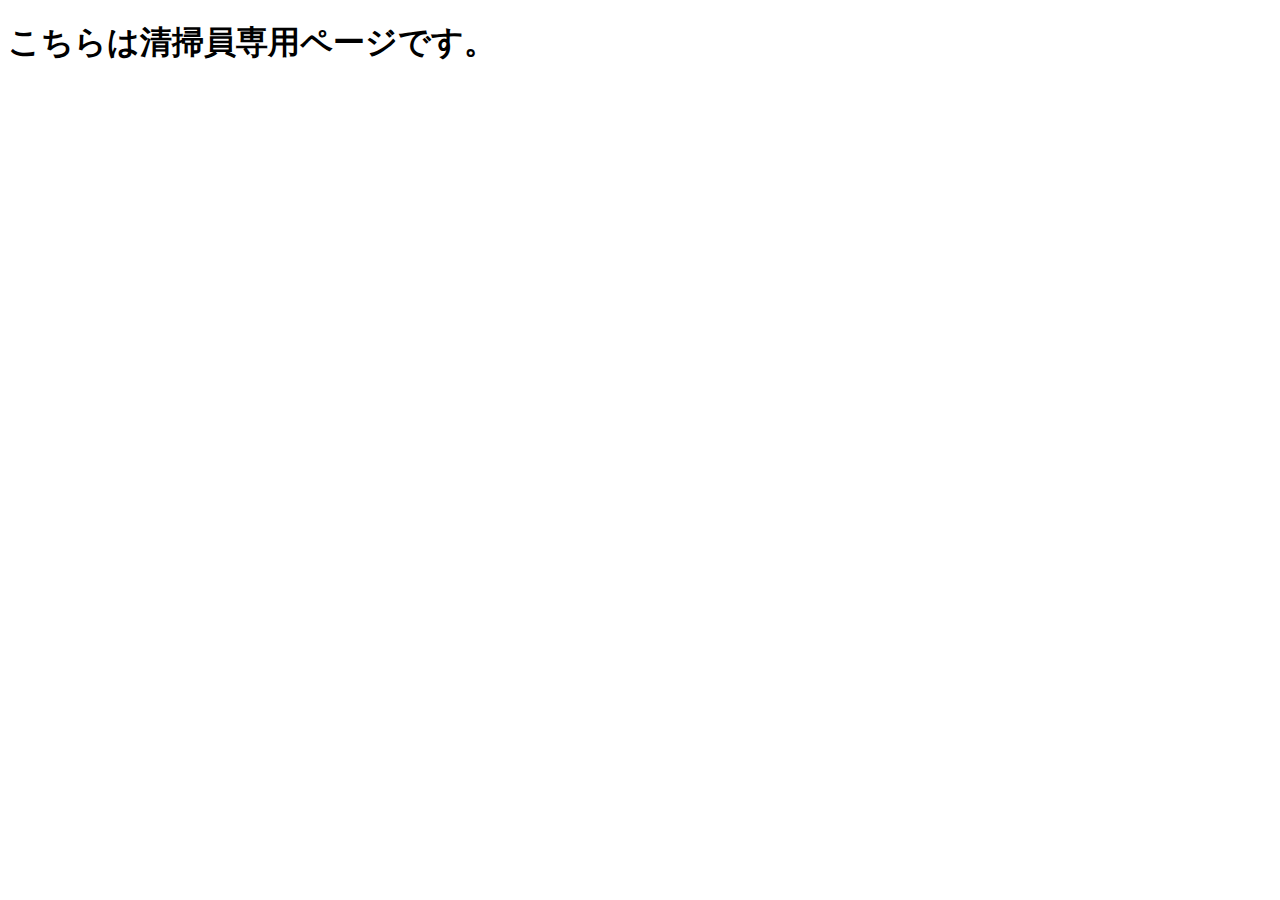
==== HIS/HIS_App/src/main/resources/templates/clean.html @ cd6fc2a8 "ひな形ページの作成" ====
<!DOCTYPE html>
<html lang="ja" xmlns:th="http://www.thymeleaf.org">
<head>
  <meta charset="UTF-8">
  <title>清掃員専用ページ</title>
  <link rel="stylesheet"
        th:href="@{/webjars/bootstrap/5.0.0-beta3/css/bootstrap.min.css}"/>
  <script th:src="@{/webjars/bootstrap/5.0.0-beta3/js/bootstrap.min.js}"
          type="text/javascript"></script>
</head>

<body class="m-3">
    <h1>こちらは清掃員専用ページです。</h1>
</body>
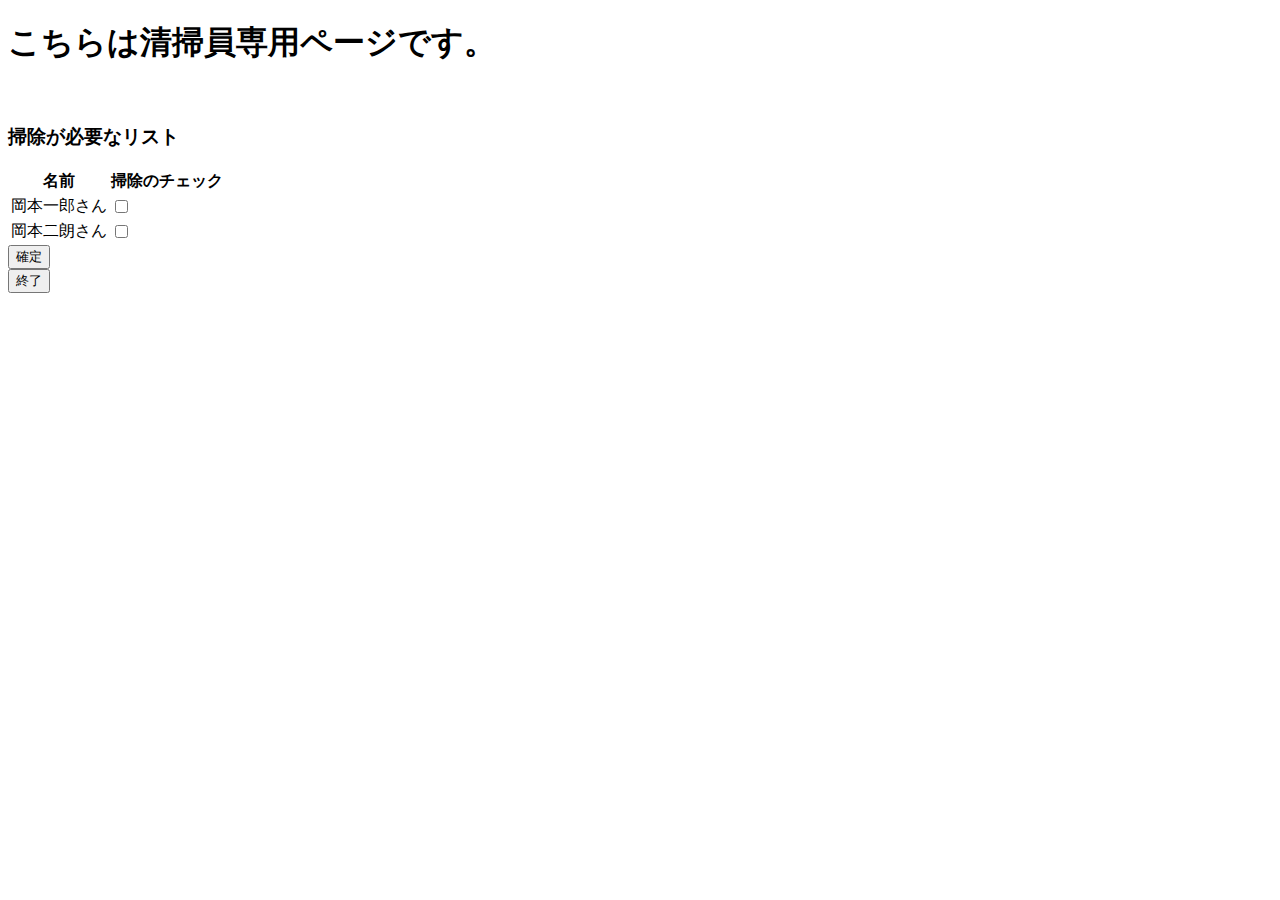
==== commit 785714e5: "ひな形作成" ====
--- a/HIS/HIS_App/src/main/resources/templates/clean.html
+++ b/HIS/HIS_App/src/main/resources/templates/clean.html
@@ -9,6 +9,60 @@
           type="text/javascript"></script>
 </head>
 
+<!-- 掃除専用ページ）
+・掃除リストを見る
+・掃除済みマークを付ける -->
+
 <body class="m-3">
     <h1>こちらは清掃員専用ページです。</h1>
+    <br>
+    <h3>掃除が必要なリスト</h3>
+    <table class="table mb-3">
+        <thead>
+            <tr>
+                <th>名前</th>
+                <th>掃除のチェック</th>
+            </tr>
+        </thead>
+        <tbody>
+            <!-- <tr th:each="log:${logs}"
+                th:if="${logStat.first || #temporals.format(log.recordedOn.toLocalDateTime(),'yyyy-MM-dd') != #temporals.format(logs.get(logStat.index-1).recordedOn.toLocalDateTime(),'yyyy-MM-dd')}">
+            <td th:text="${#temporals.format(log.recordedOn.toLocalDateTime(),'yyyy-MM-dd')}"></td>
+            <td th:text="${log.score}"></td>
+            <td th:text="${log.comment}"></td>
+            </tr> -->
+            <tr>
+                <td>岡本一郎さん</td>
+                <td>
+                    <input type="checkbox" id="checkbox1" />
+                </td>
+            </tr>
+            <tr>
+                <td>岡本二朗さん</td>
+                <td>
+                    <input type="checkbox" id="checkbox2" />
+                </td>
+            </tr>
+        </tbody>
+    </table>
+
+    <button onclick="updateChecklist()">確定</button>
+
+      <form method="get" th:action="@{/}">
+        <input class="btn btn-warning" type="submit" value="終了">
+      </form>
+
+      <script>
+        function updateChecklist() {
+            var checkbox1 = document.getElementById("checkbox1");
+            var checkbox2 = document.getElementById("checkbox2");
+
+            var isChecked1 = checkbox1.checked;
+            var isChecked2 = checkbox2.checked;
+
+            // ここで、isChecked1とisChecked2の値をサーバーに送信してデータを更新する処理を実装します。
+            // 例えば、Ajaxを使用して非同期でデータを送信することが考えられます。
+            // サーバー側でデータの更新が行われた後、成功した旨のメッセージをユーザーに表示するなどの処理も追加できます。
+        }
+    </script>  
 </body>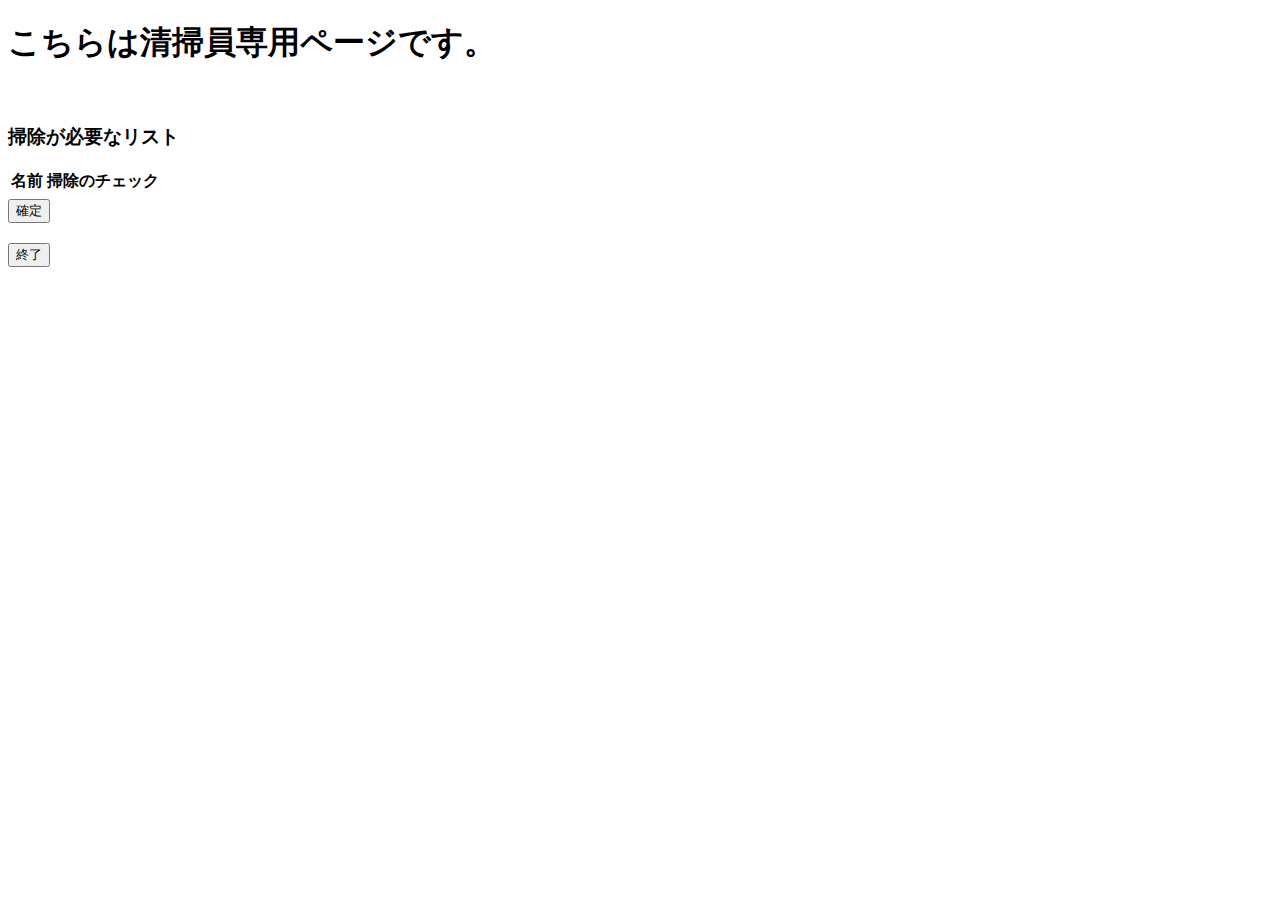
==== commit 4114a92b: "それぞれ専用のページの実装（Getのみ）" ====
--- a/HIS/HIS_App/src/main/resources/templates/clean.html
+++ b/HIS/HIS_App/src/main/resources/templates/clean.html
@@ -25,13 +25,11 @@
             </tr>
         </thead>
         <tbody>
-            <!-- <tr th:each="log:${logs}"
-                th:if="${logStat.first || #temporals.format(log.recordedOn.toLocalDateTime(),'yyyy-MM-dd') != #temporals.format(logs.get(logStat.index-1).recordedOn.toLocalDateTime(),'yyyy-MM-dd')}">
-            <td th:text="${#temporals.format(log.recordedOn.toLocalDateTime(),'yyyy-MM-dd')}"></td>
-            <td th:text="${log.score}"></td>
-            <td th:text="${log.comment}"></td>
-            </tr> -->
-            <tr>
+            <tr th:each="log:${cleanList}">
+            <td th:text="${log.name}"></td>
+            <td th:text="${log.clean}"></td>
+            </tr>
+            <!-- <tr>
                 <td>岡本一郎さん</td>
                 <td>
                     <input type="checkbox" id="checkbox1" />
@@ -42,11 +40,11 @@
                 <td>
                     <input type="checkbox" id="checkbox2" />
                 </td>
-            </tr>
+            </tr> -->
         </tbody>
     </table>
 
-    <button onclick="updateChecklist()">確定</button>
+    <button style="margin-bottom:20px;" class="btn btn-warning" onclick="updateChecklist()">確定</button>
 
       <form method="get" th:action="@{/}">
         <input class="btn btn-warning" type="submit" value="終了">
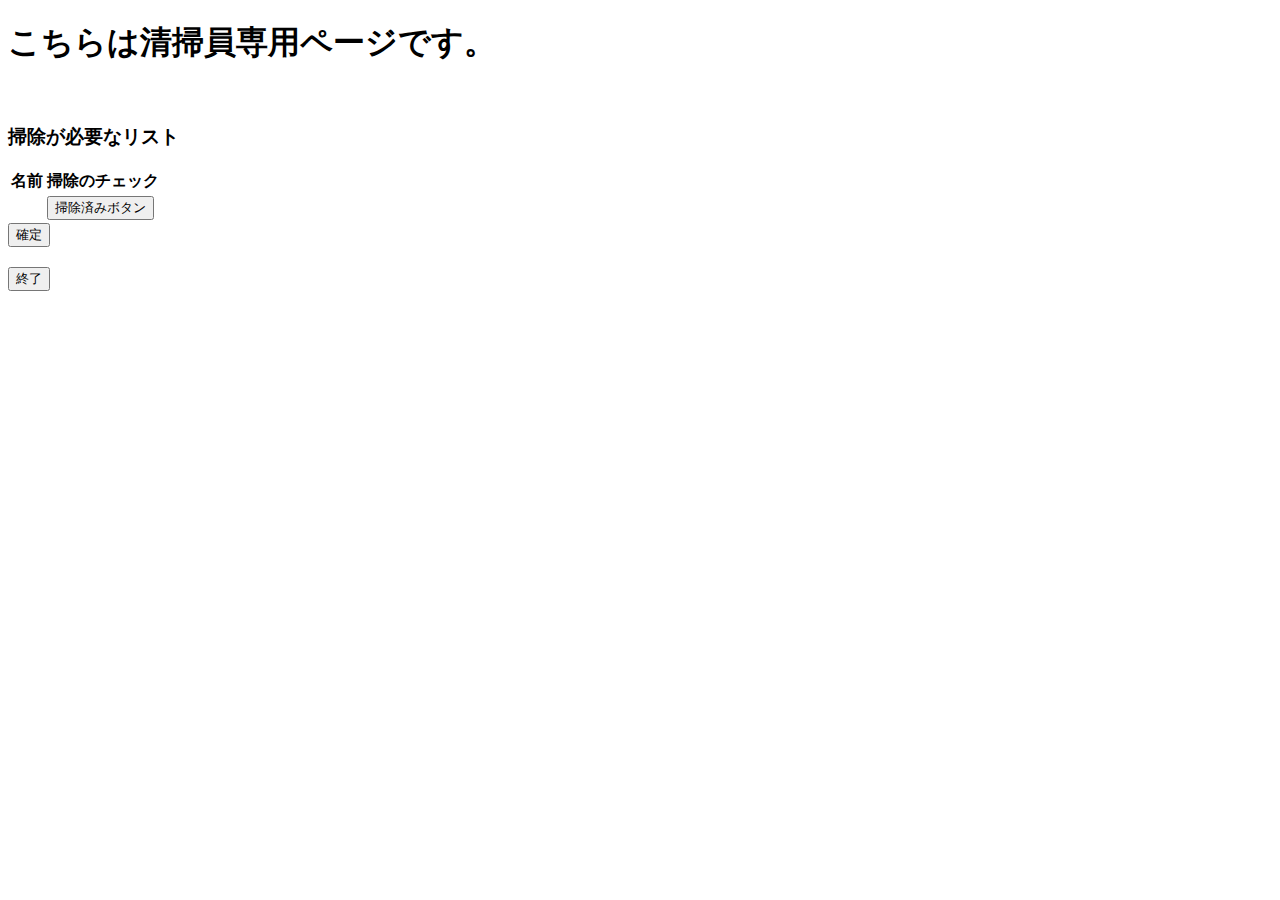
==== commit a5688a21: "掃除済みボタン作成" ====
--- a/HIS/HIS_App/src/main/resources/templates/clean.html
+++ b/HIS/HIS_App/src/main/resources/templates/clean.html
@@ -27,7 +27,21 @@
         <tbody>
             <tr th:each="log:${cleanList}">
             <td th:text="${log.name}"></td>
-            <td th:text="${log.clean}"></td>
+            <td>
+            <span>
+                <form th:action="@{/__${log['id']}__/clean}" method="post">
+                    <input type="hidden" name="id" th:value="${log['id']}">
+                    <input type="hidden" name="name" th:value="${log.name}">
+                    <input type="hidden" name="checkInDate" th:value="${log.checkInDate}">
+                    <input type="hidden" name="Email" th:value="${log.Email}">
+                    <input type="hidden" name="breakfast" th:value="${log.breakfast}">
+                    <input type="hidden" name="breakfastTime" th:value="${log.breakfastTime}">
+                    <input type="hidden" name="clean" th:value="${log.clean}">
+                    <input type="submit" class="btn btn-primary" value="掃除済みボタン">
+                </form>
+            </span>
+        </td>
+            
             </tr>
             <!-- <tr>
                 <td>岡本一郎さん</td>
@@ -49,18 +63,4 @@
       <form method="get" th:action="@{/}">
         <input class="btn btn-warning" type="submit" value="終了">
       </form>
-
-      <script>
-        function updateChecklist() {
-            var checkbox1 = document.getElementById("checkbox1");
-            var checkbox2 = document.getElementById("checkbox2");
-
-            var isChecked1 = checkbox1.checked;
-            var isChecked2 = checkbox2.checked;
-
-            // ここで、isChecked1とisChecked2の値をサーバーに送信してデータを更新する処理を実装します。
-            // 例えば、Ajaxを使用して非同期でデータを送信することが考えられます。
-            // サーバー側でデータの更新が行われた後、成功した旨のメッセージをユーザーに表示するなどの処理も追加できます。
-        }
-    </script>  
 </body>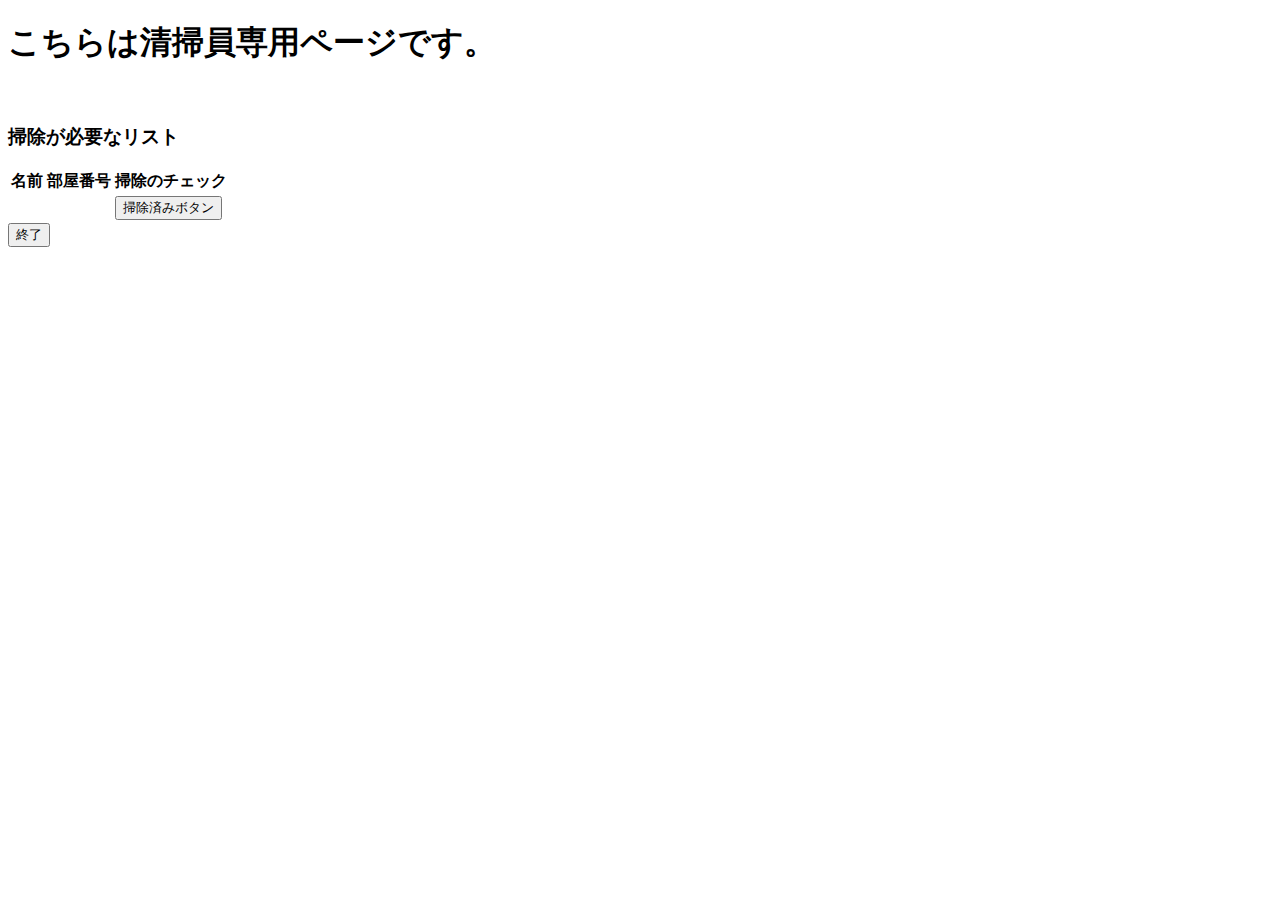
==== commit c987d309: "add element of roomNumber" ====
--- a/HIS/HIS_App/src/main/resources/templates/clean.html
+++ b/HIS/HIS_App/src/main/resources/templates/clean.html
@@ -3,10 +3,13 @@
 <head>
   <meta charset="UTF-8">
   <title>清掃員専用ページ</title>
-  <link rel="stylesheet"
+  <link href="https://cdn.jsdelivr.net/npm/bootstrap@5.3.0-alpha1/dist/css/bootstrap.min.css" rel="stylesheet" integrity="sha384-GLhlTQ8iRABdZLl6O3oVMWSktQOp6b7In1Zl3/Jr59b6EGGoI1aFkw7cmDA6j6gD" crossorigin="anonymous">
+    <script src="https://cdn.jsdelivr.net/npm/bootstrap@5.3.0-alpha1/dist/js/bootstrap.bundle.min.js" integrity="sha384-/mhDoLbDldZc3qpsJHpLogda//BVZbgYuw6kof4u2FrCedxOtgRZDTHgHUhOCVim" crossorigin="anonymous"></script>
+
+  <!-- <link rel="stylesheet"
         th:href="@{/webjars/bootstrap/5.0.0-beta3/css/bootstrap.min.css}"/>
   <script th:src="@{/webjars/bootstrap/5.0.0-beta3/js/bootstrap.min.js}"
-          type="text/javascript"></script>
+          type="text/javascript"></script> -->
 </head>
 
 <!-- 掃除専用ページ）
@@ -21,46 +24,46 @@
         <thead>
             <tr>
                 <th>名前</th>
+                <th>部屋番号</th>
                 <th>掃除のチェック</th>
             </tr>
         </thead>
         <tbody>
             <tr th:each="log:${cleanList}">
             <td th:text="${log.name}"></td>
+            <td th:text="${log.roomNumber}"></td>
             <td>
             <span>
-                <form th:action="@{/__${log['id']}__/clean}" method="post">
-                    <input type="hidden" name="id" th:value="${log['id']}">
+                <form th:id="'Form-' + ${log.id}" th:action="@{/clean/update}" method="post">
+                    <input type="hidden" name="id" th:value="${log.id}">
                     <input type="hidden" name="name" th:value="${log.name}">
                     <input type="hidden" name="checkInDate" th:value="${log.checkInDate}">
                     <input type="hidden" name="Email" th:value="${log.Email}">
                     <input type="hidden" name="breakfast" th:value="${log.breakfast}">
                     <input type="hidden" name="breakfastTime" th:value="${log.breakfastTime}">
                     <input type="hidden" name="clean" th:value="${log.clean}">
-                    <input type="submit" class="btn btn-primary" value="掃除済みボタン">
+                    <input type="hidden" name="roomNumber" th:value="${log.roomNumber}">
+                    <input type="submit" class="btn btn-primary" value="掃除済みボタン" th:onclick="'updateChecklist(\'' + ${log.id} + '\')'">
                 </form>
             </span>
         </td>
             
             </tr>
-            <!-- <tr>
-                <td>岡本一郎さん</td>
-                <td>
-                    <input type="checkbox" id="checkbox1" />
-                </td>
-            </tr>
-            <tr>
-                <td>岡本二朗さん</td>
-                <td>
-                    <input type="checkbox" id="checkbox2" />
-                </td>
-            </tr> -->
         </tbody>
     </table>
-
-    <button style="margin-bottom:20px;" class="btn btn-warning" onclick="updateChecklist()">確定</button>
 
       <form method="get" th:action="@{/}">
         <input class="btn btn-warning" type="submit" value="終了">
       </form>
+
+      <script>
+        function updateChecklist(logIndex) {
+            // フォーム処理
+            var form = document.getElementById("Form-" + logIndex);
+            // cleanの値を取得し、反転させる
+            var cleanInput = form.elements["clean"];
+            cleanInput.value = !(cleanInput.value === "true");
+            form.submit();
+        }
+    </script>
 </body>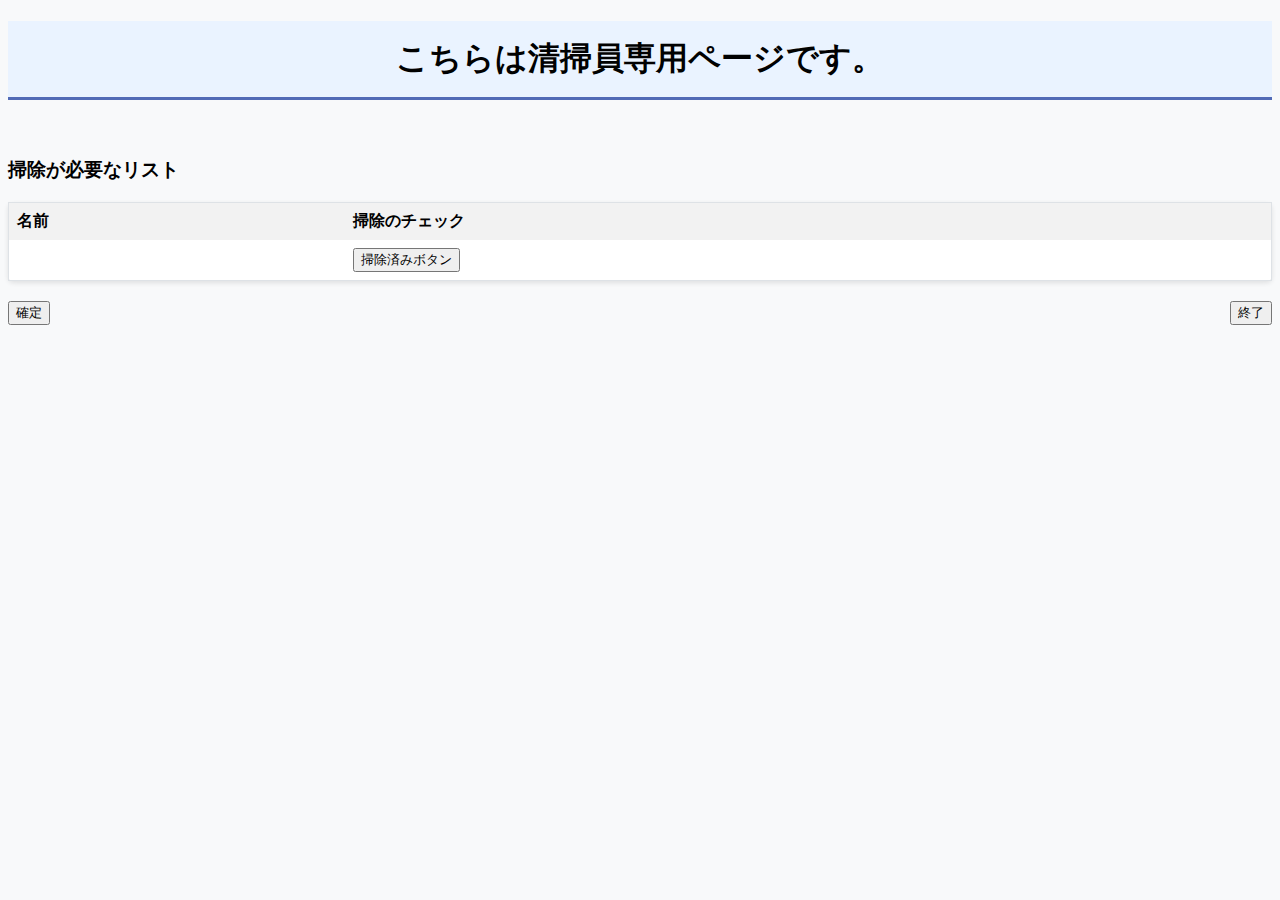
==== commit 0399df96: "clean,cook,frontのhtmlを変更" ====
--- a/HIS/HIS_App/src/main/resources/templates/clean.html
+++ b/HIS/HIS_App/src/main/resources/templates/clean.html
@@ -12,6 +12,60 @@
           type="text/javascript"></script> -->
 </head>
 
+<style>
+    body {
+      font-family: Arial, sans-serif;
+      background-color: #f8f9fa;
+    }
+
+    h1 {
+      font-family: 'Arial', sans-serif;
+      color: #010101;
+      background: #eaf3ff;
+      border-bottom: solid 3px #516ab6;
+      text-align: center;
+      margin-bottom: 20px;
+      padding: 0.5em;
+    }
+
+    table {
+      width: 100%;
+      border-collapse: collapse;
+      margin-bottom: 20px;
+      background-color: #fff;
+      border: 1px solid #dee2e6;
+      border-radius: 5px;
+      box-shadow: 0px 2px 5px rgba(0, 0, 0, 0.1);
+    }
+
+    th, td {
+      text-align: left;
+      padding: 8px;
+    }
+
+    th {
+      background-color: #f2f2f2;
+    }
+
+    tr:nth-child(even) {
+      background-color: #f2f2f2;
+    }
+
+   .btn-container {
+    display: flex;
+    justify-content: space-between;
+    margin-bottom: 20px;
+  }
+
+  .btn-primary {
+    margin-right: 10px;
+  }
+
+  .btn-warning {
+    flex: 1;}
+  </style>
+
+
 <!-- 掃除専用ページ）
 ・掃除リストを見る
 ・掃除済みマークを付ける -->
@@ -24,46 +78,61 @@
         <thead>
             <tr>
                 <th>名前</th>
-                <th>部屋番号</th>
                 <th>掃除のチェック</th>
             </tr>
         </thead>
         <tbody>
             <tr th:each="log:${cleanList}">
             <td th:text="${log.name}"></td>
-            <td th:text="${log.roomNumber}"></td>
             <td>
             <span>
-                <form th:id="'Form-' + ${log.id}" th:action="@{/clean/update}" method="post">
-                    <input type="hidden" name="id" th:value="${log.id}">
+                <form th:action="@{/__${log['id']}__/clean}" method="post">
+                    <input type="hidden" name="id" th:value="${log['id']}">
                     <input type="hidden" name="name" th:value="${log.name}">
                     <input type="hidden" name="checkInDate" th:value="${log.checkInDate}">
                     <input type="hidden" name="Email" th:value="${log.Email}">
                     <input type="hidden" name="breakfast" th:value="${log.breakfast}">
                     <input type="hidden" name="breakfastTime" th:value="${log.breakfastTime}">
                     <input type="hidden" name="clean" th:value="${log.clean}">
-                    <input type="hidden" name="roomNumber" th:value="${log.roomNumber}">
-                    <input type="submit" class="btn btn-primary" value="掃除済みボタン" th:onclick="'updateChecklist(\'' + ${log.id} + '\')'">
+                    <input type="submit" class="btn btn-primary" value="掃除済みボタン">
                 </form>
             </span>
         </td>
             
             </tr>
+            <!-- <tr>
+                <td>岡本一郎さん</td>
+                <td>
+                    <input type="checkbox" id="checkbox1" />
+                </td>
+            </tr>
+            <tr>
+                <td>岡本二朗さん</td>
+                <td>
+                    <input type="checkbox" id="checkbox2" />
+                </td>
+            </tr> -->
         </tbody>
     </table>
+    <div class="btn-container">
+    <button style="margin-bottom:20px;" class="btn btn-primary" onclick="updateChecklist()">確定</button>
 
       <form method="get" th:action="@{/}">
         <input class="btn btn-warning" type="submit" value="終了">
       </form>
+  </div>
 
       <script>
-        function updateChecklist(logIndex) {
-            // フォーム処理
-            var form = document.getElementById("Form-" + logIndex);
-            // cleanの値を取得し、反転させる
-            var cleanInput = form.elements["clean"];
-            cleanInput.value = !(cleanInput.value === "true");
-            form.submit();
+        function updateChecklist() {
+            var timeInput1 = document.getElementById("timeInput1");
+            var timeInput2 = document.getElementById("timeInput2");
+
+            var breakfastTime1 = timeInput1.value;
+            var breakfastTime2 = timeInput2.value;
+
+            // ここで、breakfastTime1とbreakfastTime2の値をサーバーに送信してデータを更新する処理を実装します。
+            // 例えば、Ajaxを使用して非同期でデータを送信することが考えられます。
+            // サーバー側でデータの更新が行われた後、成功した旨のメッセージをユーザーに表示するなどの処理も追加できます。
         }
     </script>
 </body>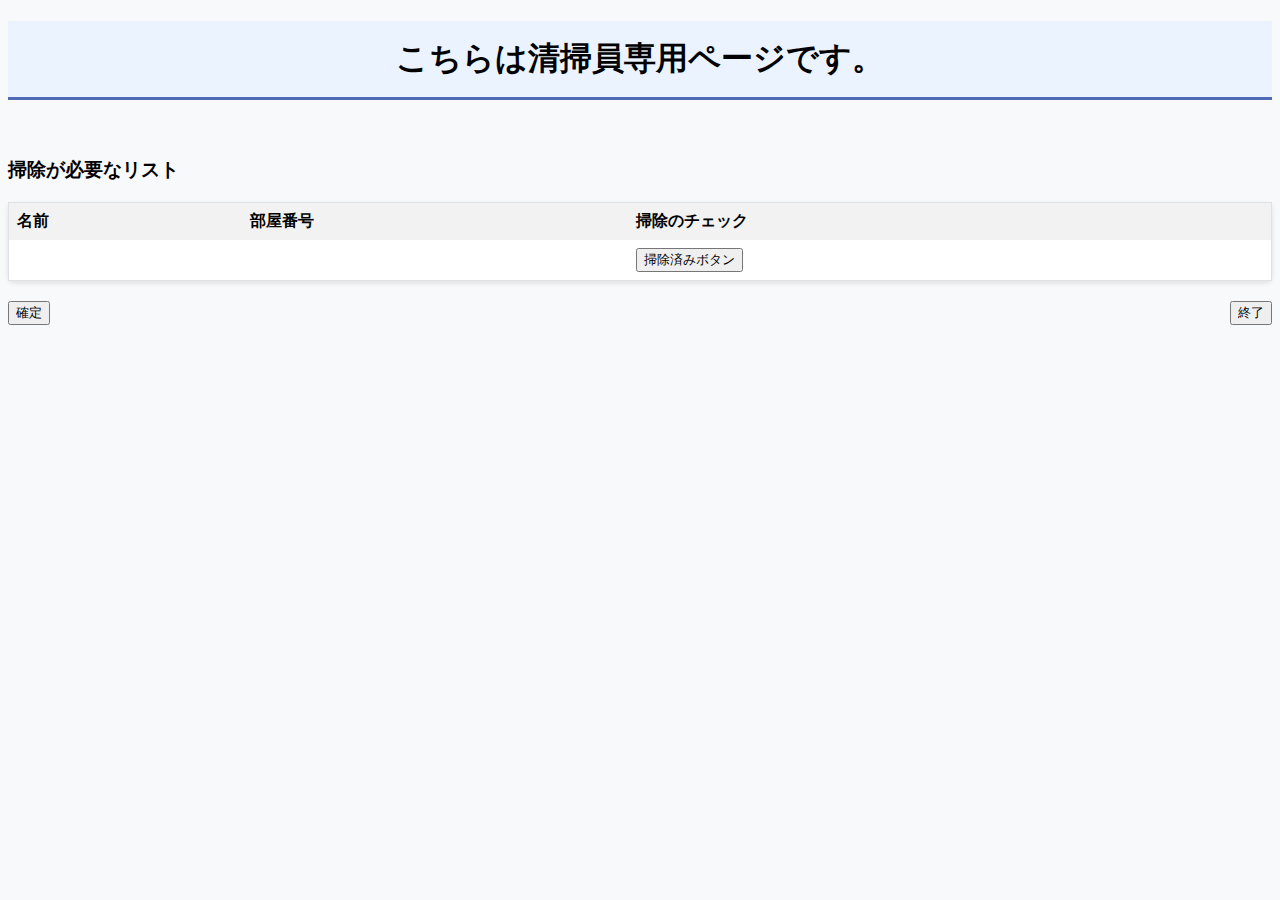
==== commit a744f4c5: "Merge branch 'main' into yoshitake" ====
--- a/HIS/HIS_App/src/main/resources/templates/clean.html
+++ b/HIS/HIS_App/src/main/resources/templates/clean.html
@@ -78,42 +78,34 @@
         <thead>
             <tr>
                 <th>名前</th>
+                <th>部屋番号</th>
                 <th>掃除のチェック</th>
             </tr>
         </thead>
         <tbody>
             <tr th:each="log:${cleanList}">
             <td th:text="${log.name}"></td>
+            <td th:text="${log.roomNumber}"></td>
             <td>
             <span>
-                <form th:action="@{/__${log['id']}__/clean}" method="post">
-                    <input type="hidden" name="id" th:value="${log['id']}">
+                <form th:id="'Form-' + ${log.id}" th:action="@{/clean/update}" method="post">
+                    <input type="hidden" name="id" th:value="${log.id}">
                     <input type="hidden" name="name" th:value="${log.name}">
                     <input type="hidden" name="checkInDate" th:value="${log.checkInDate}">
                     <input type="hidden" name="Email" th:value="${log.Email}">
                     <input type="hidden" name="breakfast" th:value="${log.breakfast}">
                     <input type="hidden" name="breakfastTime" th:value="${log.breakfastTime}">
                     <input type="hidden" name="clean" th:value="${log.clean}">
-                    <input type="submit" class="btn btn-primary" value="掃除済みボタン">
+                    <input type="hidden" name="roomNumber" th:value="${log.roomNumber}">
+                    <input type="submit" class="btn btn-primary" value="掃除済みボタン" th:onclick="'updateChecklist(\'' + ${log.id} + '\')'">
                 </form>
             </span>
         </td>
             
             </tr>
-            <!-- <tr>
-                <td>岡本一郎さん</td>
-                <td>
-                    <input type="checkbox" id="checkbox1" />
-                </td>
-            </tr>
-            <tr>
-                <td>岡本二朗さん</td>
-                <td>
-                    <input type="checkbox" id="checkbox2" />
-                </td>
-            </tr> -->
         </tbody>
     </table>
+
     <div class="btn-container">
     <button style="margin-bottom:20px;" class="btn btn-primary" onclick="updateChecklist()">確定</button>
 
@@ -123,16 +115,13 @@
   </div>
 
       <script>
-        function updateChecklist() {
-            var timeInput1 = document.getElementById("timeInput1");
-            var timeInput2 = document.getElementById("timeInput2");
-
-            var breakfastTime1 = timeInput1.value;
-            var breakfastTime2 = timeInput2.value;
-
-            // ここで、breakfastTime1とbreakfastTime2の値をサーバーに送信してデータを更新する処理を実装します。
-            // 例えば、Ajaxを使用して非同期でデータを送信することが考えられます。
-            // サーバー側でデータの更新が行われた後、成功した旨のメッセージをユーザーに表示するなどの処理も追加できます。
+        function updateChecklist(logIndex) {
+            // フォーム処理
+            var form = document.getElementById("Form-" + logIndex);
+            // cleanの値を取得し、反転させる
+            var cleanInput = form.elements["clean"];
+            cleanInput.value = !(cleanInput.value === "true");
+            form.submit();
         }
     </script>
 </body>